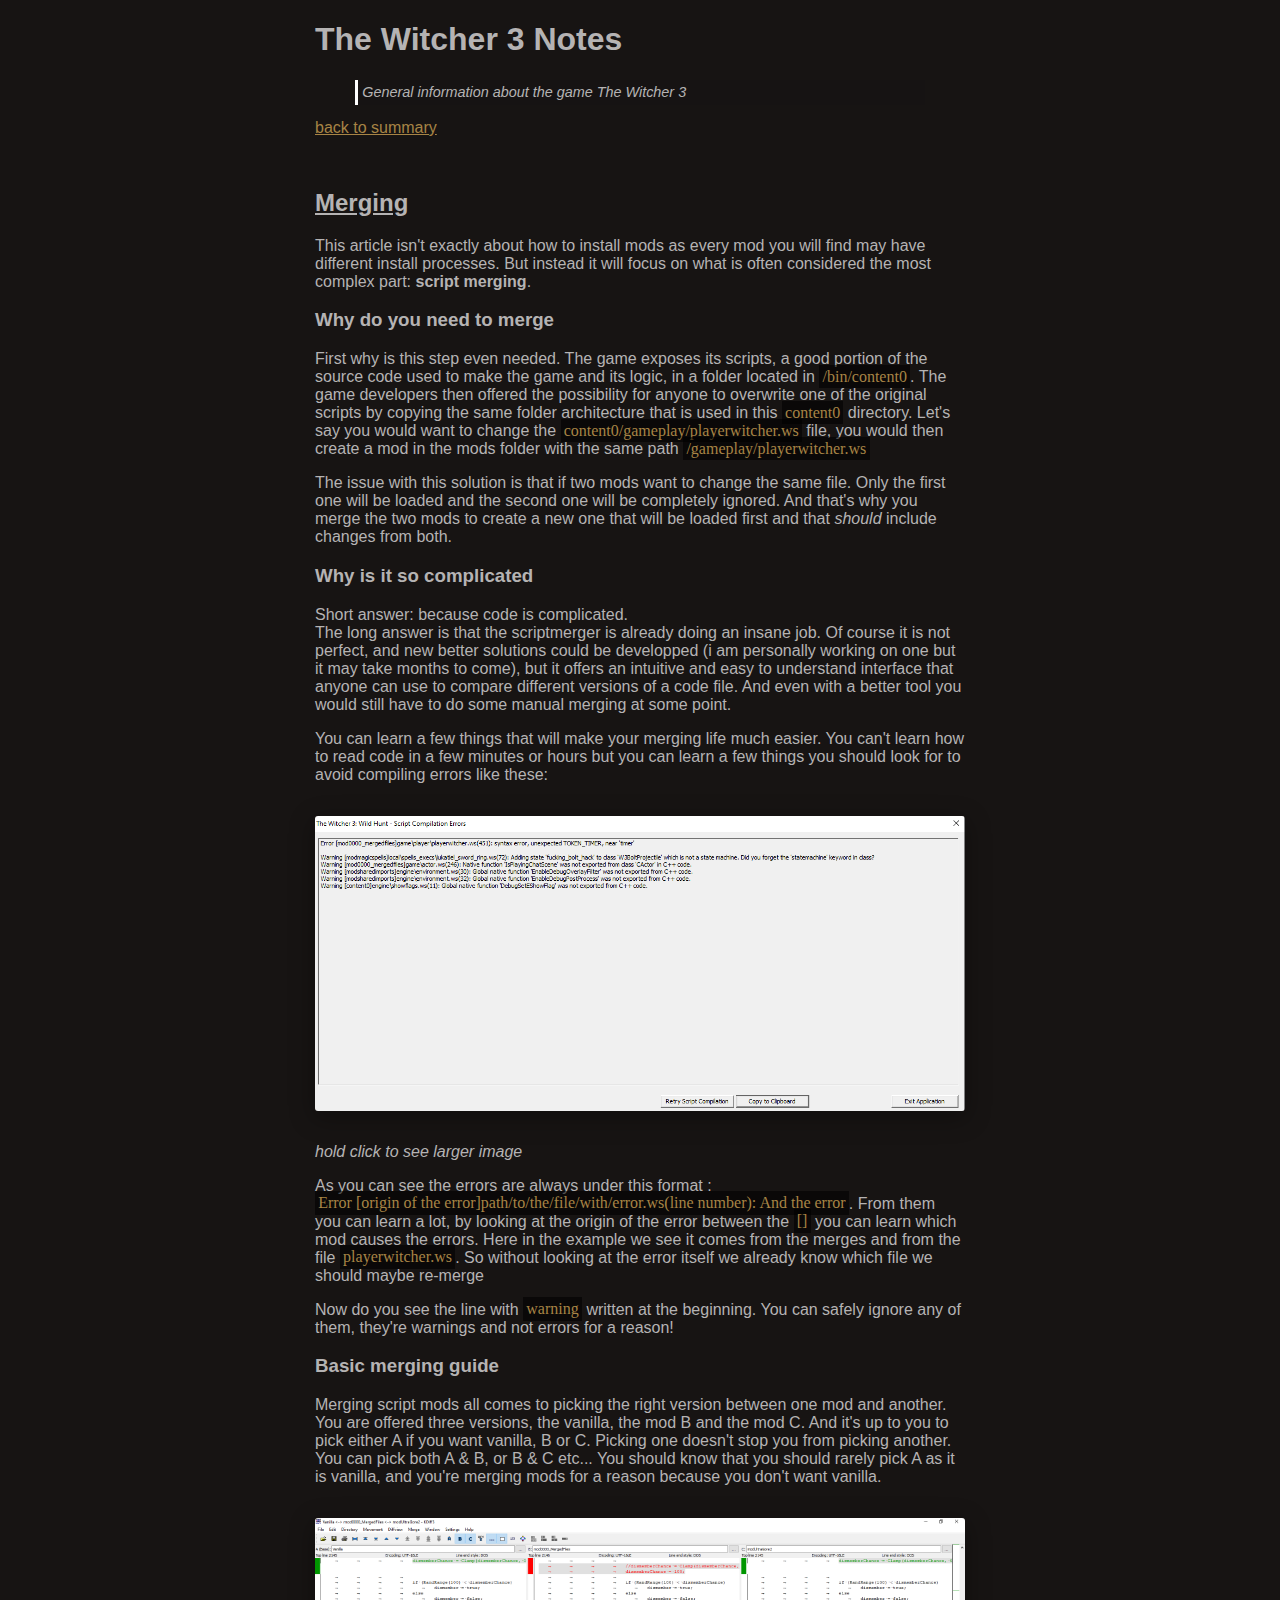
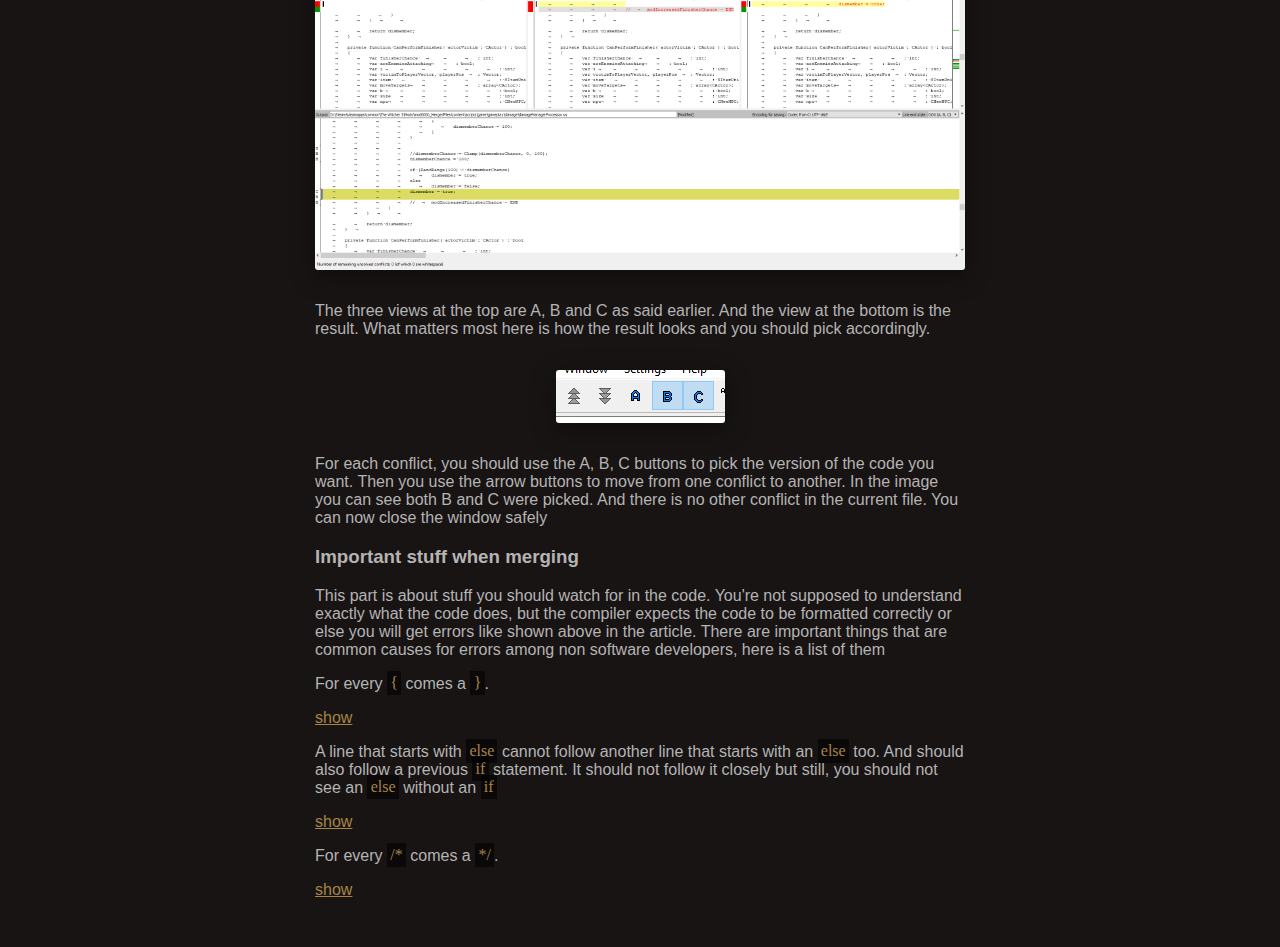
==== docs/misc/merging/index.html @ 822fb5ff "start creating the modding guide" ====
<!DOCTYPE html>
<html lang="en">
<head>
  <meta charset="UTF-8">
  <meta http-equiv="X-UA-Compatible" content="IE=edge">
  <meta name="viewport" content="width=device-width, initial-scale=1.0">
  <link rel="stylesheet" href="../../master.css">
  <title>The Witcher 3 | Notes</title>
</head>
<body>
  
  <h1>The Witcher 3 Notes</h1>
  <blockquote>General information about the game The Witcher 3</blockquote>
  <a href="../index.html">back to summary</a>

  <section>
    <h2>Merging</h2>

    <p>
      This article isn't exactly about how to install mods as every mod you will
      find may have different install processes. But instead it will focus on what
      is often considered the most complex part: <b>script merging</b>.
    </p>

    <h3>Why do you need to merge</h3>

    <p>
      First why is this step even needed. The game exposes its scripts, a good portion
      of the source code used to make the game and its logic, in a folder located
      in <span>/bin/content0</span>. The game developers then offered the possibility
      for anyone to overwrite one of the original scripts by copying the same folder
      architecture that is used in this <span>content0</span> directory. Let's say
      you would want to change the <span>content0/gameplay/playerwitcher.ws</span> file, you
      would then create a mod in the mods folder with the same path <span>/gameplay/playerwitcher.ws</span>
    </p>

    <p>
      The issue with this solution is that if two mods want to change the same file.
      Only the first one will be loaded and the second one will be completely ignored.
      And that's why you merge the two mods to create a new one that will be loaded
      first and that <i>should</i> include changes from both.
    </p>

    <h3>Why is it so complicated</h3>

    <p>
      Short answer: because code is complicated. <br/>
      The long answer is that the scriptmerger is already doing an insane
      job. Of course it is not perfect, and new better solutions could be developped
      (i am personally working on one but it may take months to come), but it offers
      an intuitive and easy to understand interface that anyone can use to compare
      different versions of a code file. And even with a better tool you would still
      have to do some manual merging at some point.
    </p>

    <p>
      You can learn a few things that will make your merging life much easier.
      You can't learn how to read code in a few minutes or hours but you can learn
      a few things you should look for to avoid compiling errors like these:
    </p>

    <img src="script-error.png" alt="">
    <i>hold click to see larger image</i>

    <p>
      As you can see the errors are always under this format : <span>Error [origin of the error]path/to/the/file/with/error.ws(line number): And the error</span>.
      From them you can learn a lot, by looking at the origin of the error between the <span>[]</span>
      you can learn which mod causes the errors. Here in the example we see it comes
      from the merges and from the file <span>playerwitcher.ws</span>. So without
      looking at the error itself we already know which file we should maybe re-merge
    </p>

    <p>
      Now do you see the line with <span>warning</span> written at the beginning.
      You can safely ignore any of them, they're warnings and not errors for a reason!
    </p>

    <h3>Basic merging guide</h3>

    <p>
      Merging script mods all comes to picking the right version between one mod and another.
      You are offered three versions, the vanilla, the mod B and the mod C. And it's
      up to you to pick either A if you want vanilla, B or C. Picking one doesn't stop
      you from picking another. You can pick both A & B, or B & C etc... You should know
      that you should rarely pick A as it is vanilla, and you're merging mods for a reason
      because you don't want vanilla.
    </p>

    <img src="merging-full-view.png" alt="">

    <p>
      The three views at the top are A, B and C as said earlier. And the view at the 
      bottom is the result. What matters most here is how the result looks and you should
      pick accordingly.
    </p>

    <img src="script-merger-buttons.png" alt="">

    <p>
      For each conflict, you should use the A, B, C buttons to pick the version of
      the code you want. Then you use the arrow buttons to move from one conflict to another.
      In the image you can see both B and C were picked. And there is no other conflict
      in the current file. You can now close the window safely
    </p>

    <h3>Important stuff when merging</h3>

    <p>
      This part is about stuff you should watch for in the code. You're not supposed
      to understand exactly what the code does, but the compiler expects the code
      to be formatted correctly or else you will get errors like shown above in the article.
      There are important things that are common causes for errors among non software developers,
      here is a list of them
    </p>

    <p>
      For every <span>{</span> comes a <span>}</span>.
      <div class="spoiler" id="brace-example">
        <a href="#show-brace-example">hide</a>
        Here is an valid example:
        <pre>
          if (thePlayer.GetLevel() > 10)
          <span>{</span>
            thePlayer.TeleportWithRotation(Vector(10, 10, 10));
          <span>}</span>
        </pre>
        And here is an invalid one
        <pre>
          for (i = 0; i < npc_list.Size(); i += 1)
          <span>{</span>
            npc.SetLevel((i + 2) / 5);
          
        </pre>
      </div>
      <a href="#brace-example" id="show-brace-example" class="spoiler-show">show</a>
    </p>

    <p>
      A line that starts with <span>else</span> cannot follow another line that
      starts with an <span>else</span> too. And should also follow a previous <span>if</span>
      statement. It should not follow it closely but still, you should not see an <span>else</span>
      without an <span>if</span>
      <div class="spoiler" id="else-example">
        <a href="#show-else-example">hide</a>
        Here is a valid example:
        <pre>
          <span>if</span> (thePlayer.GetLevel() > 10)
          {
            thePlayer.TeleportWithRotation(Vector(10, 10, 10));
          }
          <span>else</span>
          {
            thePlayer.TeleportWithRotation(Vector(50, 50, 50));
          }

          <span>if</span> (thePlayer.GetLevel() > 10)
            thePlayer.TeleportWithRotation(Vector(10, 10, 10));
          <span>else</span> 
            thePlayer.TeleportWithRotation(Vector(50, 50, 50));
        </pre>
        and here is an invalid example
        <pre>
          <span>if</span> (thePlayer.GetLevel() > 10)
          {
            thePlayer.TeleportWithRotation(Vector(10, 10, 10));
          }
          <span>else</span>
          {
            thePlayer.TeleportWithRotation(Vector(50, 50, 50));
          }
          <span>else</span>
          {
            thePlayer.TeleportWithRotation(Vector(100, 100, 100));
          }

          <span>if</span> (thePlayer.GetLevel() > 10)
            thePlayer.TeleportWithRotation(Vector(10, 10, 10));
          <span>else</span> 
            thePlayer.TeleportWithRotation(Vector(50, 50, 50));
          <span>else</span> 
            thePlayer.TeleportWithRotation(Vector(100, 100, 100));
        </pre>
      </div>
      <a href="#else-example" id="show-else-example" class="spoiler-show">show</a>      
    </p>

    <p>
      For every <span>/*</span> comes a <span>*/</span>.
      <div class="spoiler" id="comment-example">
        <a href="#show-comment-example">hide</a>

        Here is a valid example:
        <pre>
          if (thePlayer.GetLevel() > 10)
          {
            thePlayer.TeleportWithRotation(Vector(10, 10, 10));
          }
          /*
          els
          {
            thePlayer.TeleportWithRotation(Vector(50, 50, 50));
          }
          */
        </pre>
        and here is an invalid one
        <pre>
          if (thePlayer.GetLevel() > 10)
          {
            thePlayer.TeleportWithRotation(Vector(10, 10, 10));
          }
          /*
          else
          {
            thePlayer.TeleportWithRotation(Vector(50, 50, 50));
          }
        </pre>
      </div>
      <a href="#comment-example" id="show-comment-example" class="spoiler-show">show</a>
      
    </p>
  </section>

</body>
</html>
---- docs/master.css ----
:root {
  --color-accent: #a78445;
  --color-dark: #171413;
  --color-light: #b5b3b3;
  --color-light-transparent: #0000008f;
}

html, body {
  margin: 0;
  padding: 0;
  font-family: 'Segoe UI', Tahoma, Geneva, Verdana, sans-serif;
  background: var(--color-dark);
  color: var(--color-light);

}

body {
  max-width: 650px;
}

html {
  display: flex;
  flex-direction: column;
  align-items: center;
}

span {
  /* background: rgba(255, 255, 255, 1); */
  /* color: black; */
  background: var(--color-light-transparent);
  color: var(--color-accent);
  padding: .2em .2em;
  font-family: Cambria, Cochin, Georgia, Times, 'Times New Roman', serif;
  white-space: nowrap;
}

a {
  color: var(--color-accent);
}

blockquote {
  background: rgba(20, 20, 20, 0.1);
  padding: 0.3em;
  font-style: italic;
  font-size: 0.9em;
  border-left: 3px solid white;
}

section {
  padding: 2em 0;
}

section:not(#part-3) > div + div {
  margin-top: 2em;
  padding-top: 1em;
}

h2 {
  text-decoration: underline;
}

/* section {
  border-top: solid 8px white;
} */

*:target {
  border-left: solid 6px black;
  box-shadow: -12px 0px 6px -12px rgba(20, 20, 20, 0.9);
  margin-left: -40px;
  padding-left: 40px;
}

img, iframe {
  max-width: 100%;
  margin: 2em 0;
  border-radius: 3px;
  box-shadow: 0 6px 24px 2px rgb(0 0 0 / 30%);
  display: block;
  margin-left: auto;
  margin-right: auto;
}

.spoiler {
  display: none;
}

.spoiler:target {
  display: block;
}

.spoiler:target + .spoiler-show {
  display: none;
}

.spoiler > a {
  display: block;
}

img:active {
  position: fixed;
  top: 50%;
  left: 50%;
  max-width: 90%;
  transform: translate(-50%, -50%);
  max-height: 90%;
}
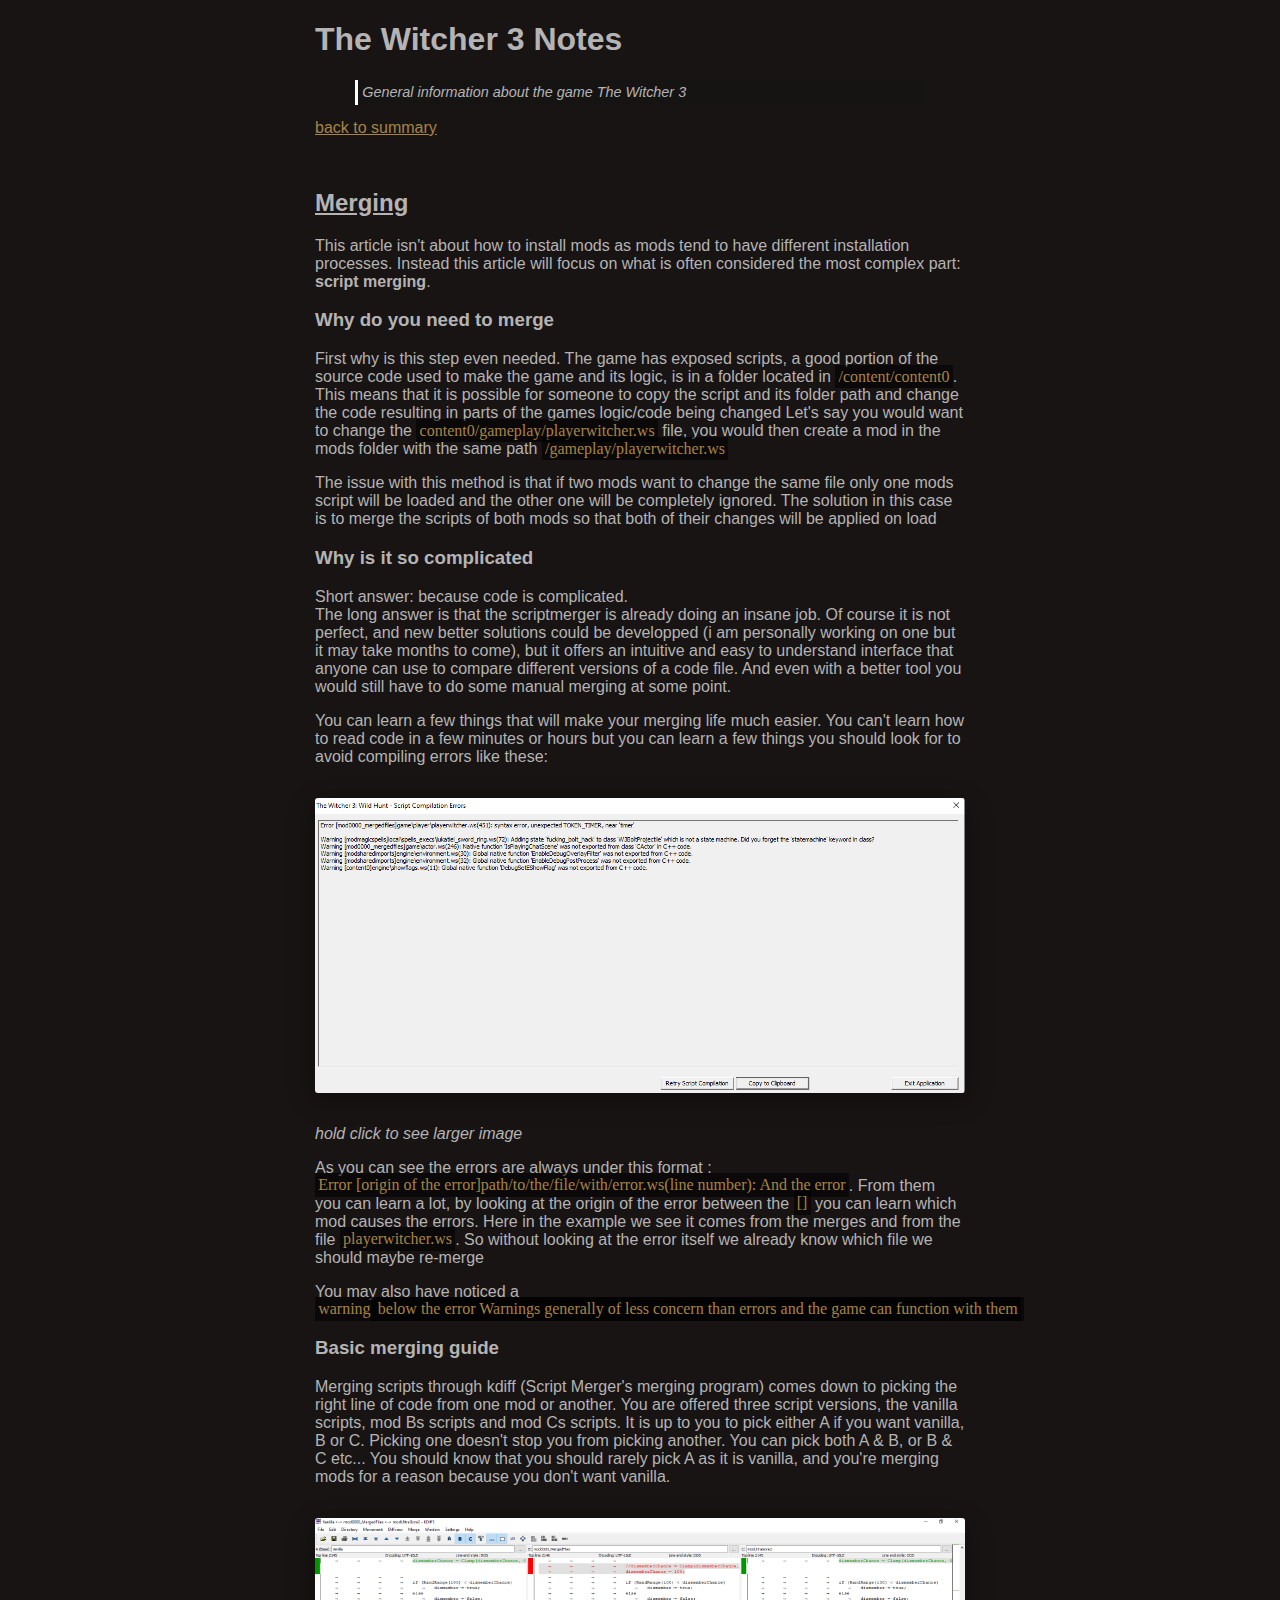
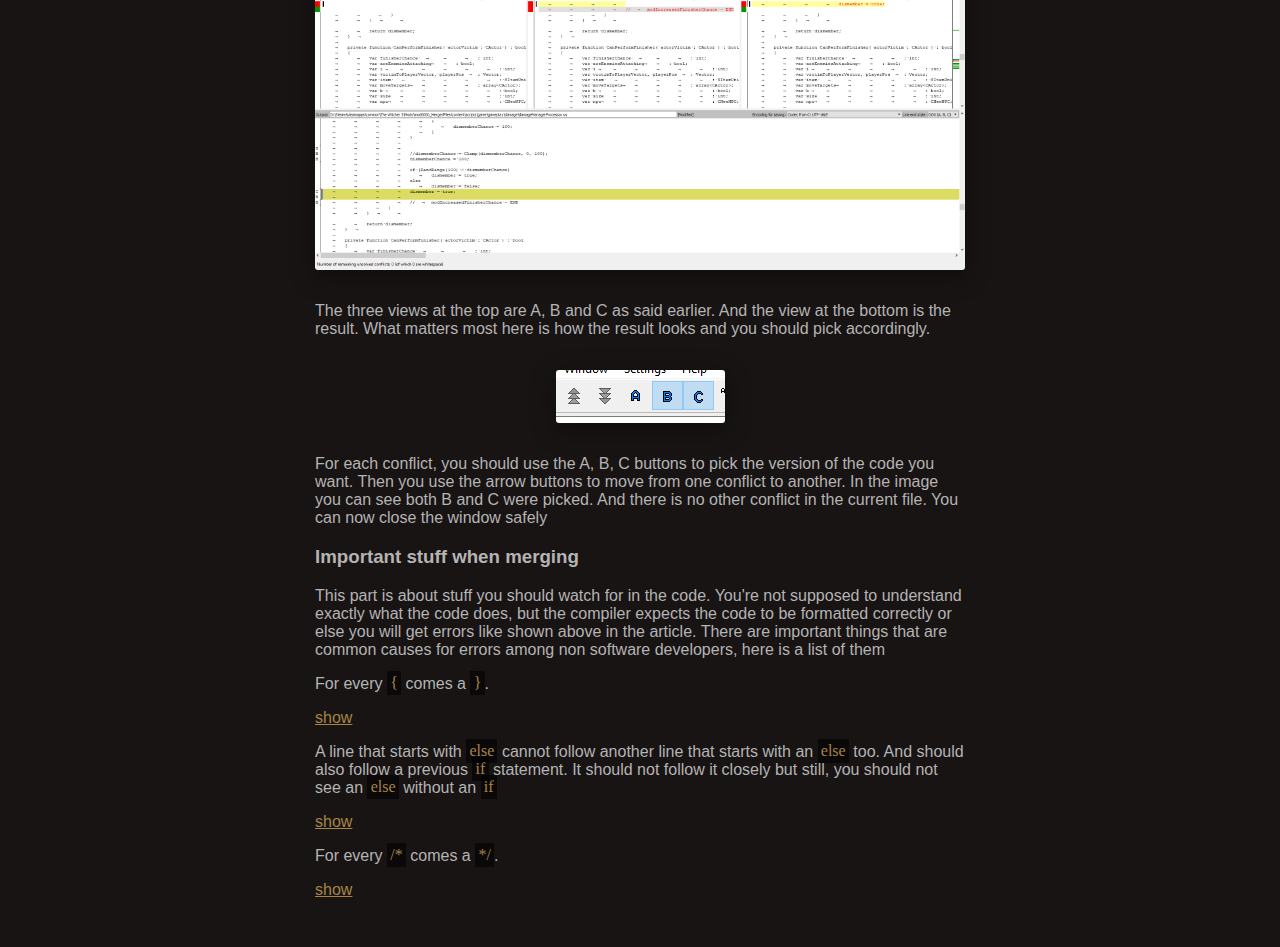
==== commit a7c4d360: "Small Rewrite to index.html" ====
--- a/docs/misc/merging/index.html
+++ b/docs/misc/merging/index.html
@@ -17,28 +17,27 @@
     <h2>Merging</h2>
 
     <p>
-      This article isn't exactly about how to install mods as every mod you will
-      find may have different install processes. But instead it will focus on what
+      This article isn't about how to install mods as mods tend to
+      have different installation processes. Instead this article will focus on what
       is often considered the most complex part: <b>script merging</b>.
     </p>
 
     <h3>Why do you need to merge</h3>
 
     <p>
-      First why is this step even needed. The game exposes its scripts, a good portion
-      of the source code used to make the game and its logic, in a folder located
-      in <span>/bin/content0</span>. The game developers then offered the possibility
-      for anyone to overwrite one of the original scripts by copying the same folder
-      architecture that is used in this <span>content0</span> directory. Let's say
-      you would want to change the <span>content0/gameplay/playerwitcher.ws</span> file, you
+      First why is this step even needed. The game has exposed scripts, a good portion
+      of the source code used to make the game and its logic, is in a folder located
+      in <span>/content/content0</span>. This means that it is possible for someone to copy the script
+      and its folder path and change the code resulting in parts of the games logic/code being changed 
+      Let's say you would want to change the <span>content0/gameplay/playerwitcher.ws</span> file, you
       would then create a mod in the mods folder with the same path <span>/gameplay/playerwitcher.ws</span>
     </p>
 
     <p>
-      The issue with this solution is that if two mods want to change the same file.
-      Only the first one will be loaded and the second one will be completely ignored.
-      And that's why you merge the two mods to create a new one that will be loaded
-      first and that <i>should</i> include changes from both.
+      The issue with this method is that if two mods want to change the same file
+      only one mods script will be loaded and the other one will be completely ignored.
+      The solution in this case is to merge the scripts of both mods so that 
+      both of their changes will be applied on load
     </p>
 
     <h3>Why is it so complicated</h3>
@@ -71,16 +70,17 @@
     </p>
 
     <p>
-      Now do you see the line with <span>warning</span> written at the beginning.
-      You can safely ignore any of them, they're warnings and not errors for a reason!
+      You may also have noticed a <span>warning<span> below the error
+      Warnings generally of less concern than errors and the game can function with them
     </p>
 
     <h3>Basic merging guide</h3>
 
     <p>
-      Merging script mods all comes to picking the right version between one mod and another.
-      You are offered three versions, the vanilla, the mod B and the mod C. And it's
-      up to you to pick either A if you want vanilla, B or C. Picking one doesn't stop
+      Merging scripts through kdiff (Script Merger's merging program) comes down 
+      to picking the right line of code from one mod or another.
+      You are offered three script versions, the vanilla scripts, mod Bs scripts and mod Cs scripts.
+      It is up to you to pick either A if you want vanilla, B or C. Picking one doesn't stop
       you from picking another. You can pick both A & B, or B & C etc... You should know
       that you should rarely pick A as it is vanilla, and you're merging mods for a reason
       because you don't want vanilla.
@@ -221,4 +221,4 @@
   </section>
 
 </body>
-</html>+</html>
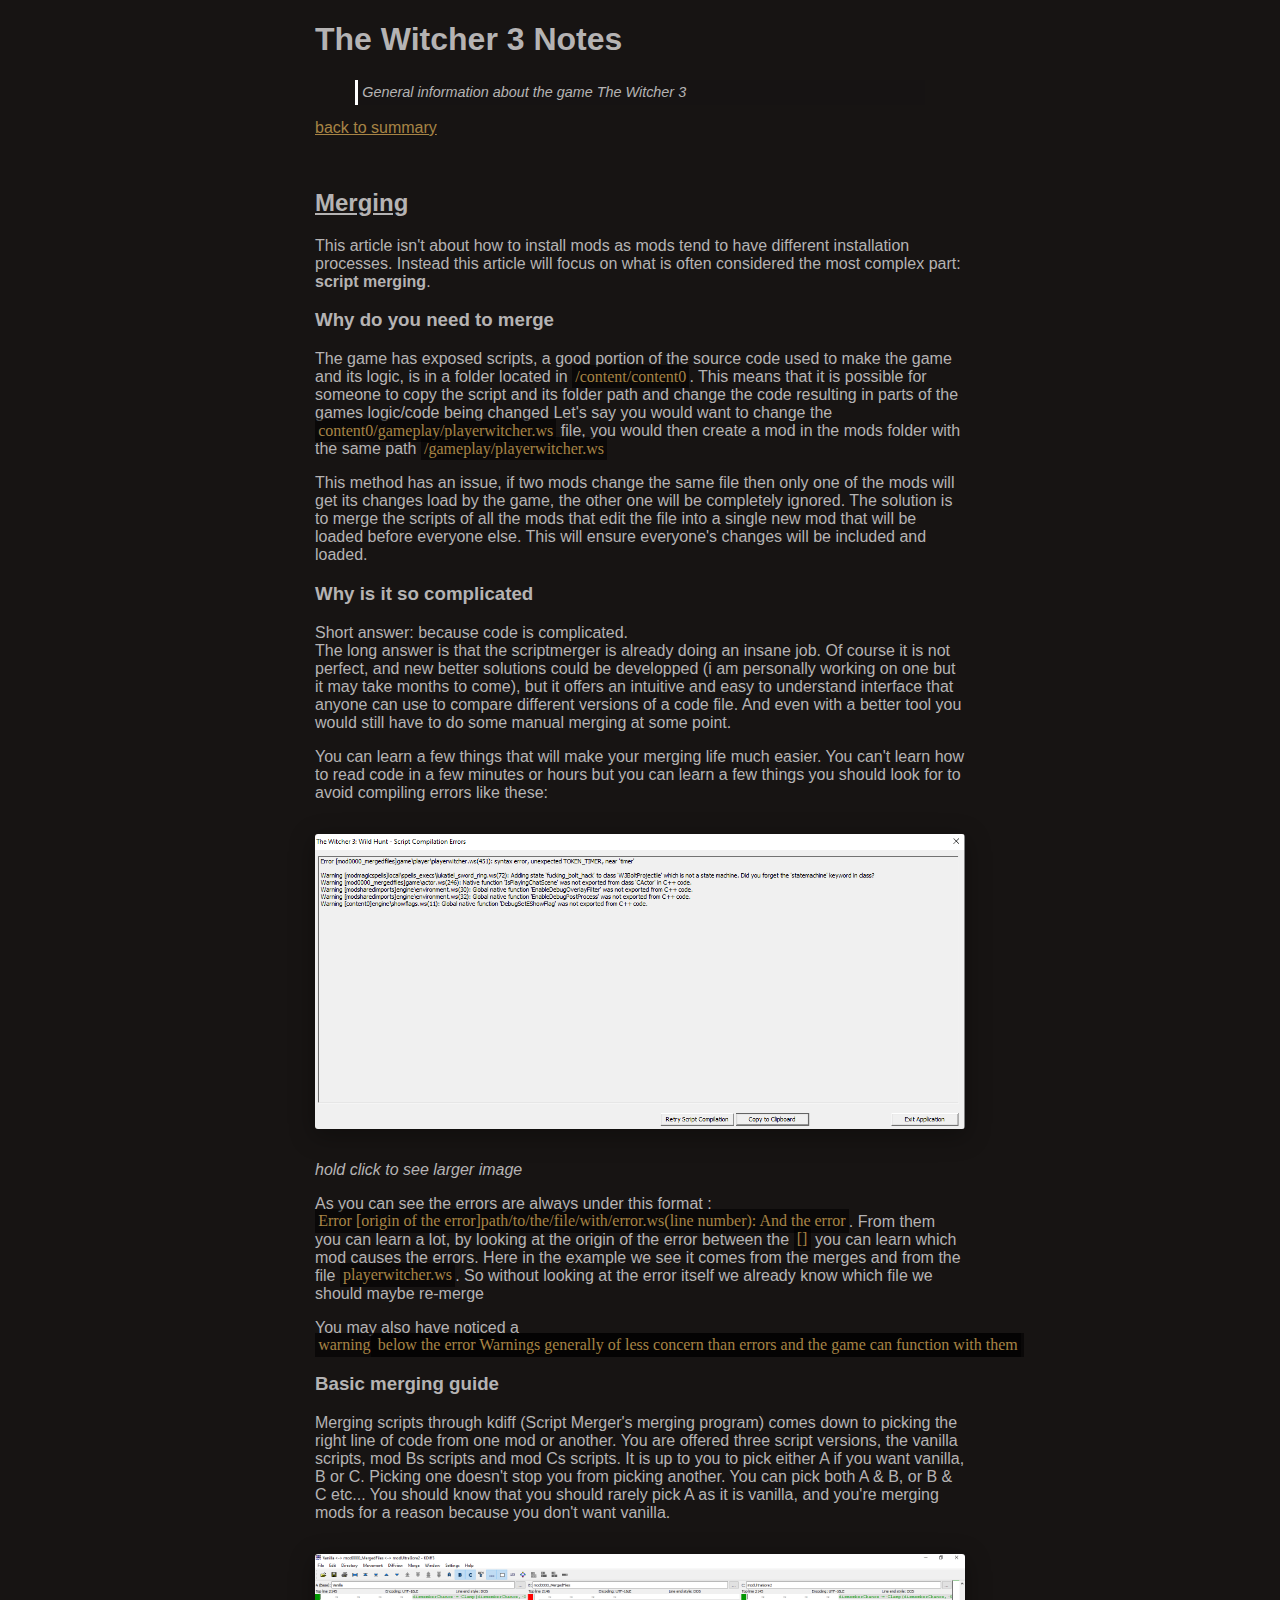
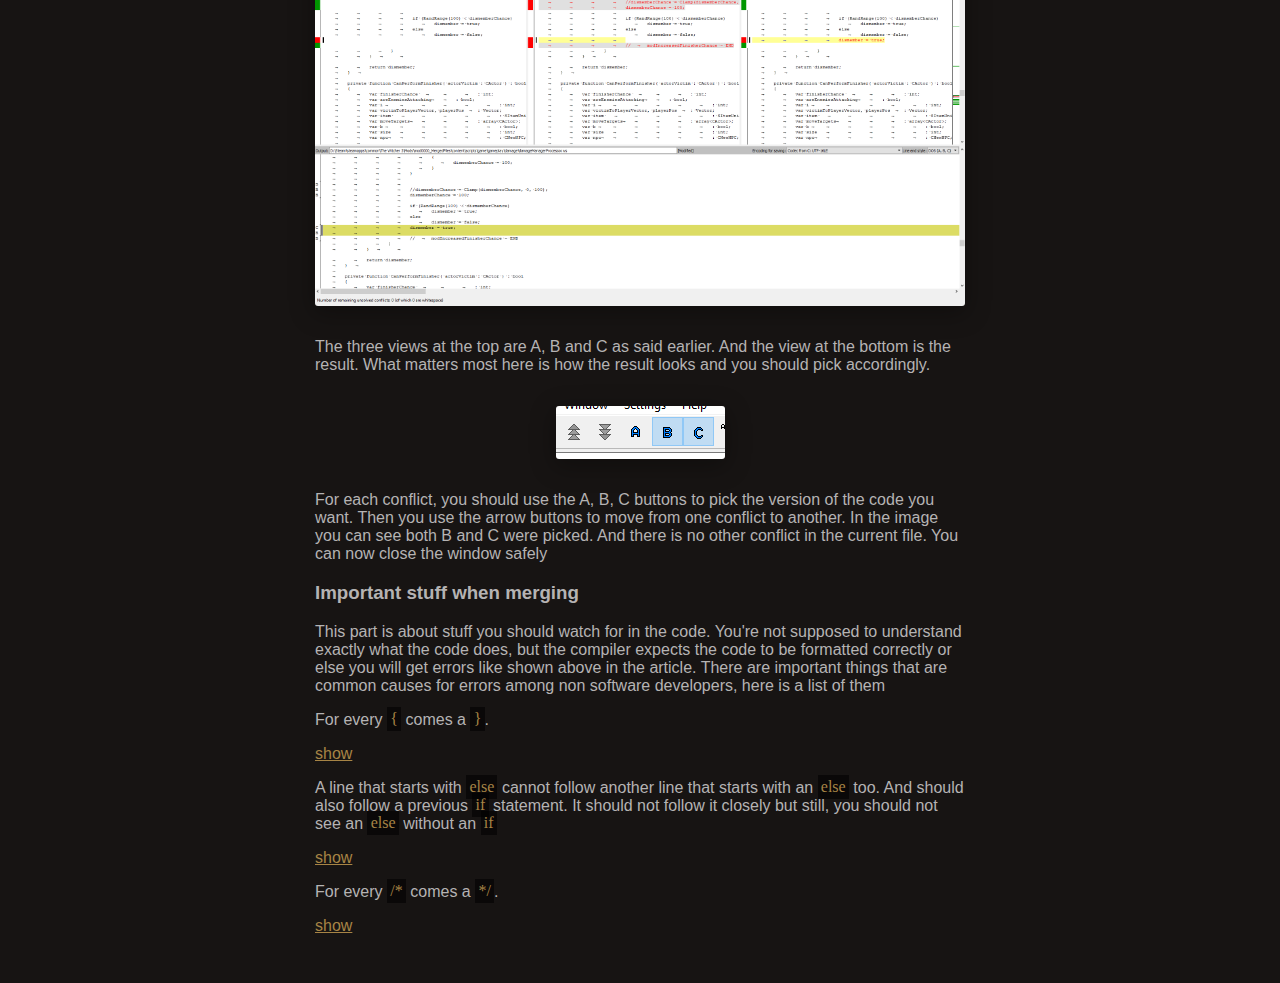
==== commit 431a6995: "Update index.html" ====
--- a/docs/misc/merging/index.html
+++ b/docs/misc/merging/index.html
@@ -25,7 +25,7 @@
     <h3>Why do you need to merge</h3>
 
     <p>
-      First why is this step even needed. The game has exposed scripts, a good portion
+      The game has exposed scripts, a good portion
       of the source code used to make the game and its logic, is in a folder located
       in <span>/content/content0</span>. This means that it is possible for someone to copy the script
       and its folder path and change the code resulting in parts of the games logic/code being changed 
@@ -34,10 +34,10 @@
     </p>
 
     <p>
-      The issue with this method is that if two mods want to change the same file
-      only one mods script will be loaded and the other one will be completely ignored.
-      The solution in this case is to merge the scripts of both mods so that 
-      both of their changes will be applied on load
+      This method has an issue, if two mods change the same file then
+      only one of the mods will get its changes load by the game, the other one will be completely ignored.
+      The solution is to merge the scripts of all the mods that edit the file into a single new mod that will
+      be loaded before everyone else. This will ensure everyone's changes will be included and loaded.
     </p>
 
     <h3>Why is it so complicated</h3>
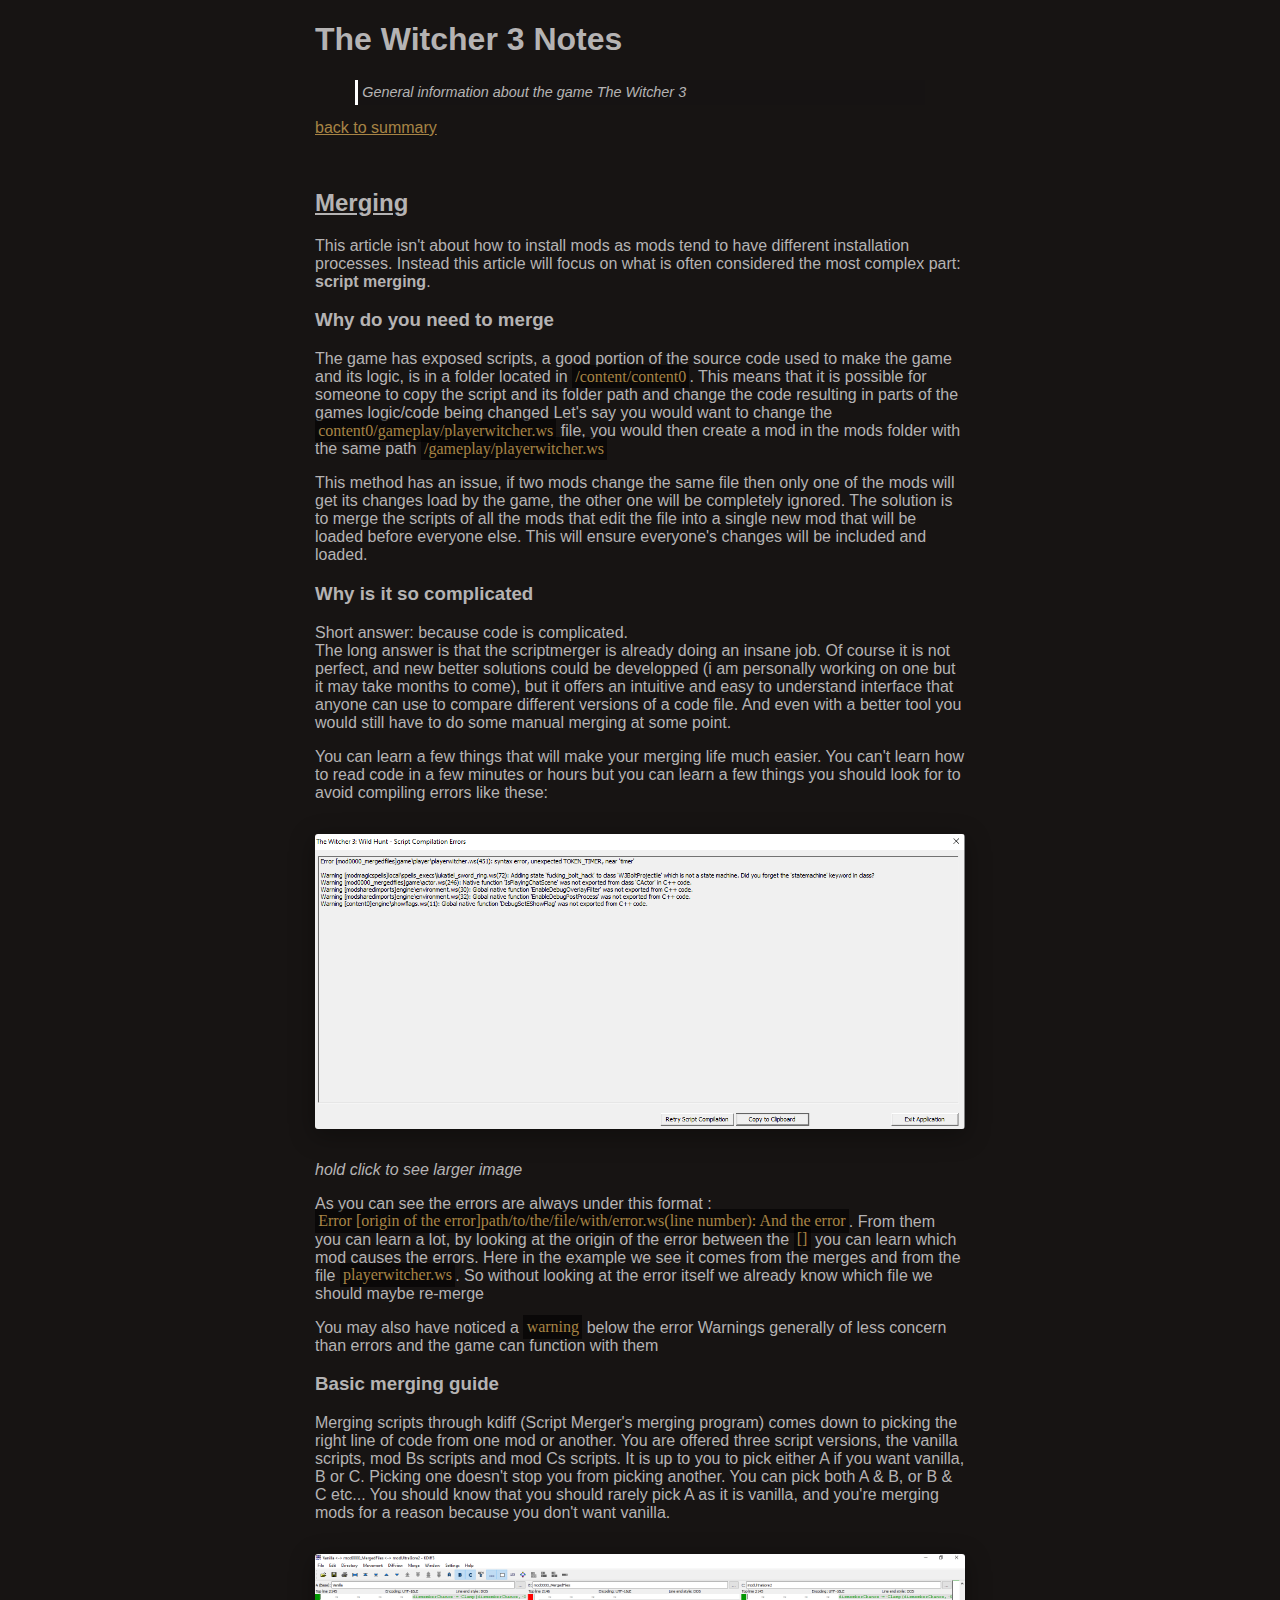
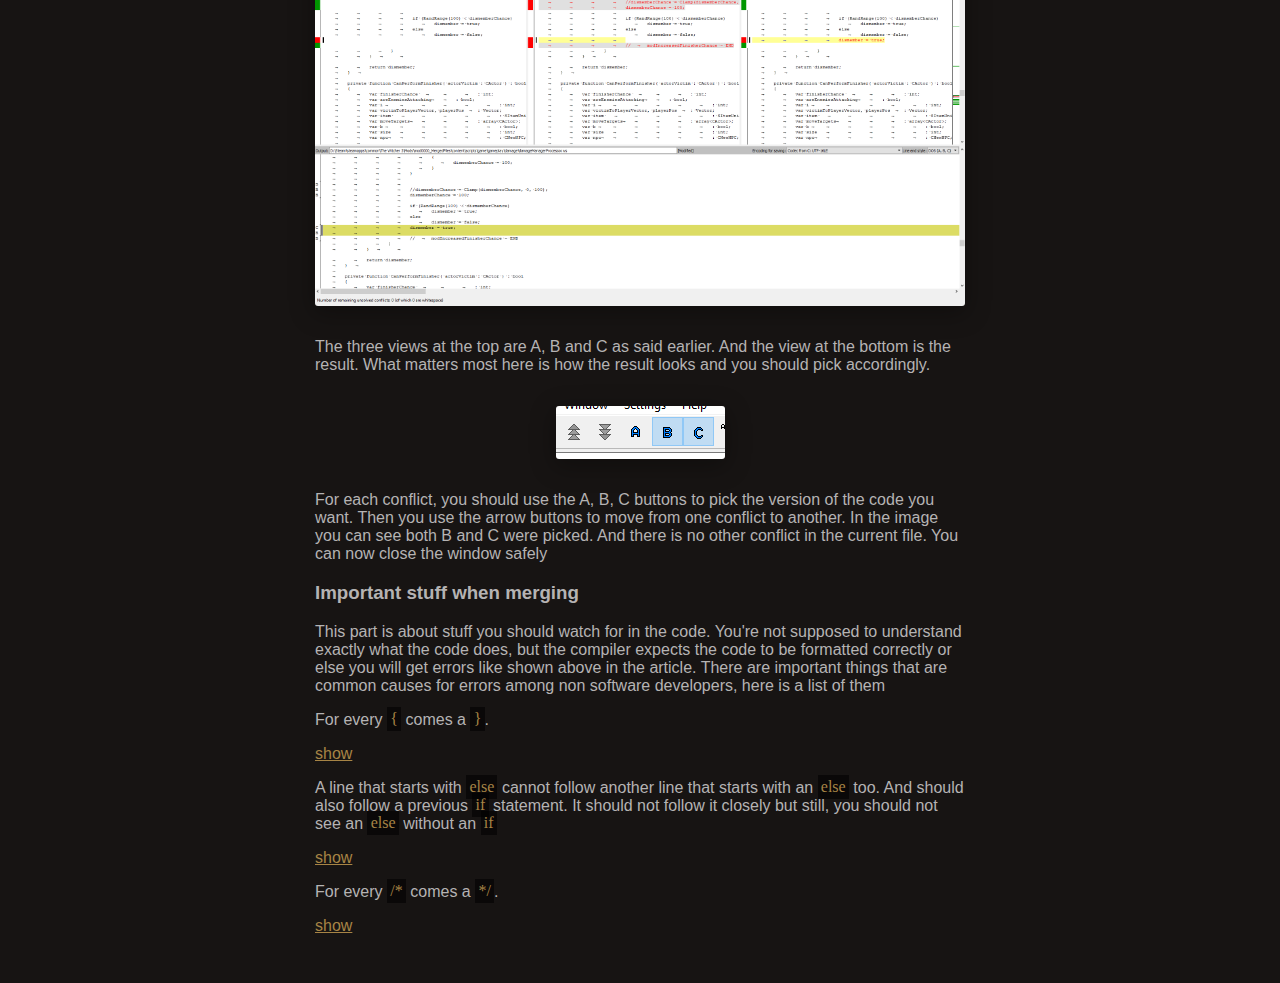
==== commit ae0e220e: "Update index.html" ====
--- a/docs/misc/merging/index.html
+++ b/docs/misc/merging/index.html
@@ -70,7 +70,7 @@
     </p>
 
     <p>
-      You may also have noticed a <span>warning<span> below the error
+      You may also have noticed a <span>warning</span> below the error
       Warnings generally of less concern than errors and the game can function with them
     </p>
 
